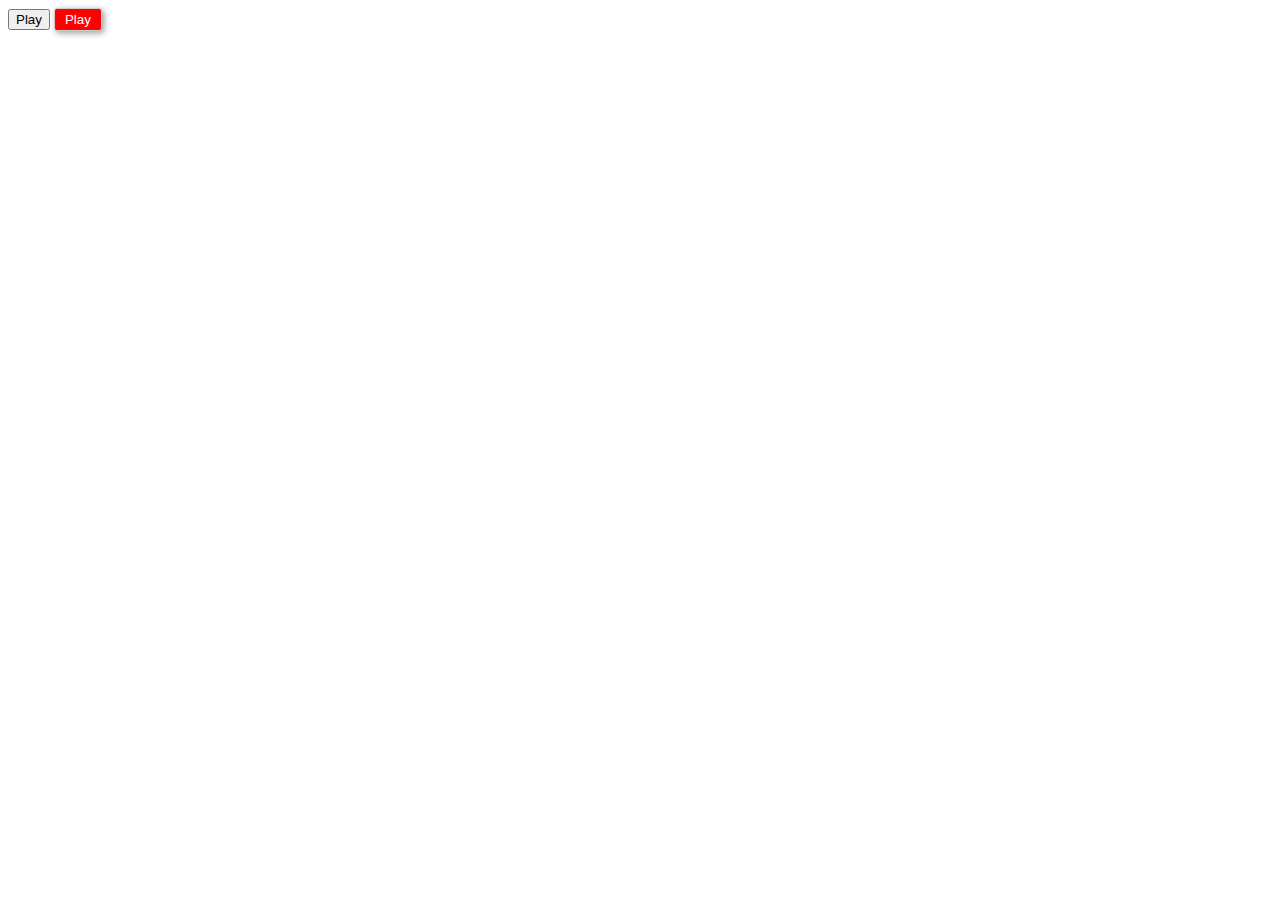
==== Index.html @ 427757b5 "Update Index.html" ====
<!DOCTYPE html>
<html>
<head>
 <title>Membuat Button Voice by jooinfoo.com</title>
</head>
<body>
<audio id="myAudio" src="Somebody To You - The Vamps ft Demi Lovato.mp3" preload="auto">
</audio>
<a onClick="togglePlay()"><button btn_style="button">Play</button></a>
  
	<style>
	.btn_style{
		border: 1px solid #cecece;
		border-radius: 3px;
		padding: 3px 10px;
		box-shadow: 2px 2px 6px rgba(0, 0, 0, 0.4);
		color: white;
		background-color: red;
	}
	.btn_style:hover{
		border: 1px solid #b1b1b1;
		box-shadow: 2px 2px 8px rgba(0, 0, 0, 0.5);
	}
	</style>
</head>
<body>
	
	<button class="btn_style">Play</button>
	
	
<script type="text/javascript">
 var myAudio = document.getElementById("myAudio");
var isPlaying = false;

function togglePlay() {
  if (isPlaying) {
    myAudio.pause()
  } else {
    myAudio.play();
  }
};
myAudio.onplaying = function() {
  isPlaying = true;
};
myAudio.onpause = function() {
  isPlaying = false;
};
</script>
</body>
</html>
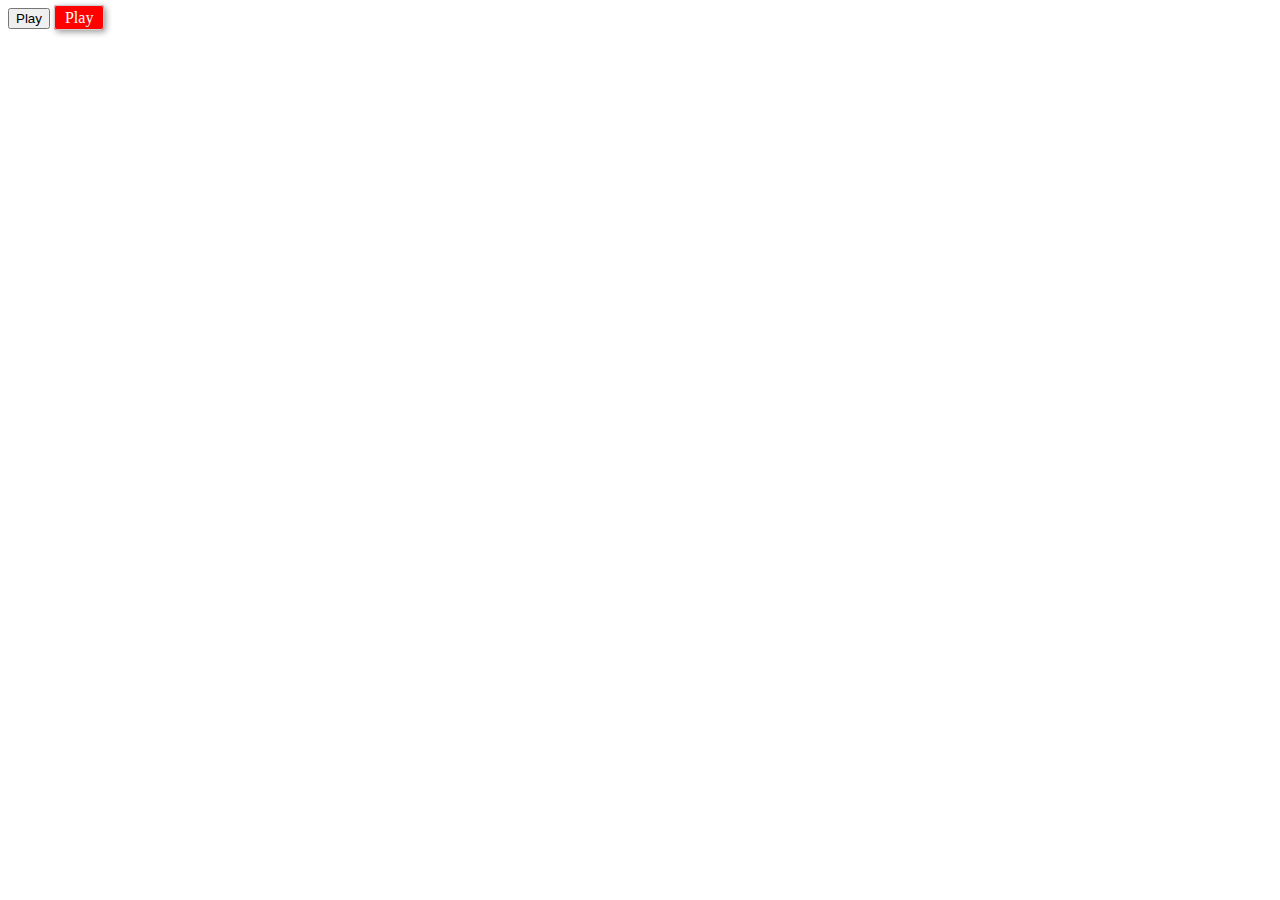
==== commit 91c41f69: "Update Index.html" ====
--- a/Index.html
+++ b/Index.html
@@ -6,7 +6,7 @@
 <body>
 <audio id="myAudio" src="Somebody To You - The Vamps ft Demi Lovato.mp3" preload="auto">
 </audio>
-<a onClick="togglePlay()"><button btn_style="button">Play</button></a>
+<a onClick="btn_style()"><button .btn_style=".btn_style">Play</button></a>
   
 	<style>
 	.btn_style{
@@ -24,15 +24,15 @@
 	</style>
 </head>
 <body>
-	
+         <a onClick
 	<button class="btn_style">Play</button>
-	
+	</a>
 	
 <script type="text/javascript">
  var myAudio = document.getElementById("myAudio");
 var isPlaying = false;
 
-function togglePlay() {
+function btn_style() {
   if (isPlaying) {
     myAudio.pause()
   } else {
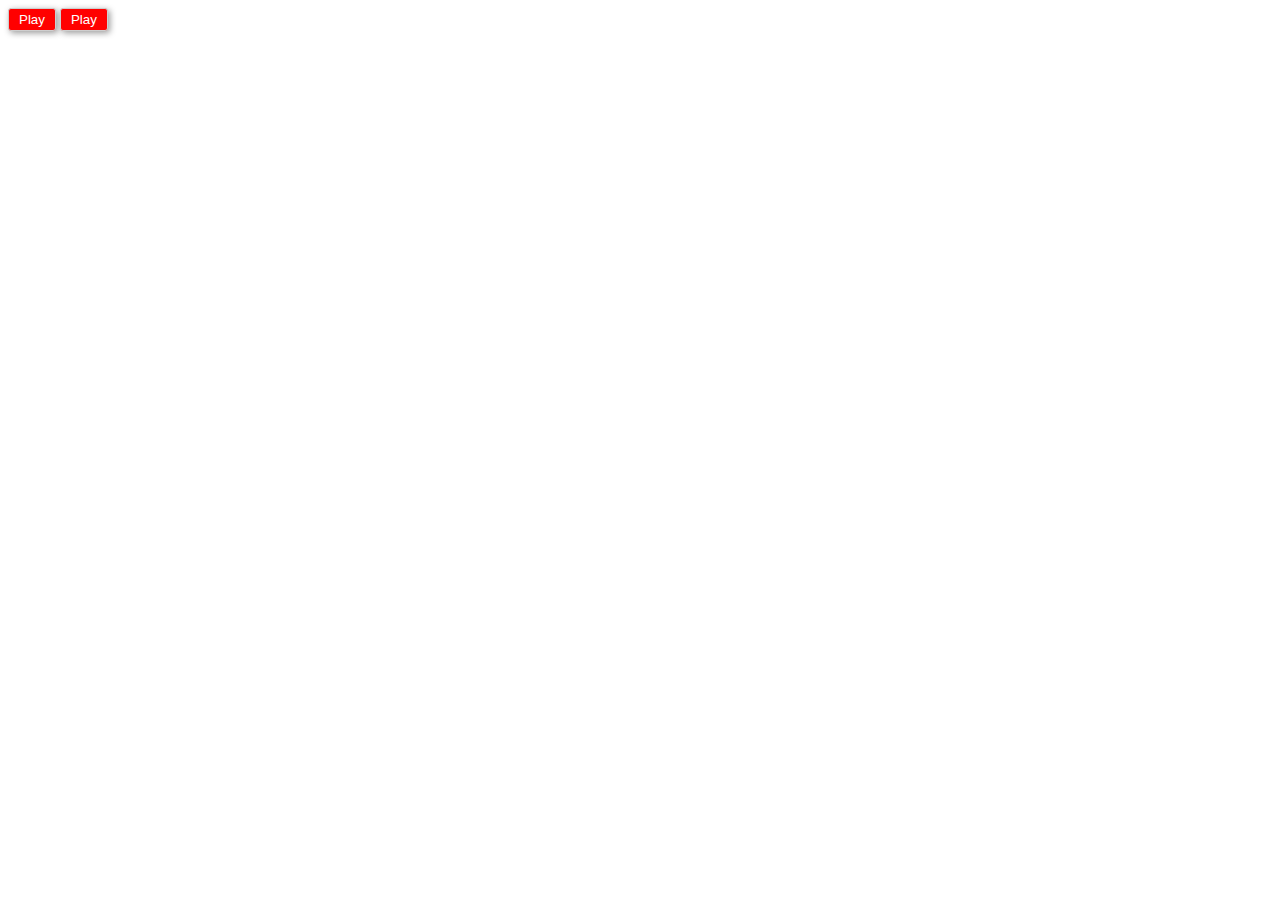
==== commit d4954d2a: "Update Index.html" ====
--- a/Index.html
+++ b/Index.html
@@ -6,7 +6,7 @@
 <body>
 <audio id="myAudio" src="Somebody To You - The Vamps ft Demi Lovato.mp3" preload="auto">
 </audio>
-<a onClick="btn_style()"><button .btn_style=".btn_style">Play</button></a>
+<a onClick="btn_style()"><button class="btn_style">Play</button></a>
   
 	<style>
 	.btn_style{
@@ -24,9 +24,9 @@
 	</style>
 </head>
 <body>
-         <a onClick
+        
 	<button class="btn_style">Play</button>
-	</a>
+	
 	
 <script type="text/javascript">
  var myAudio = document.getElementById("myAudio");
